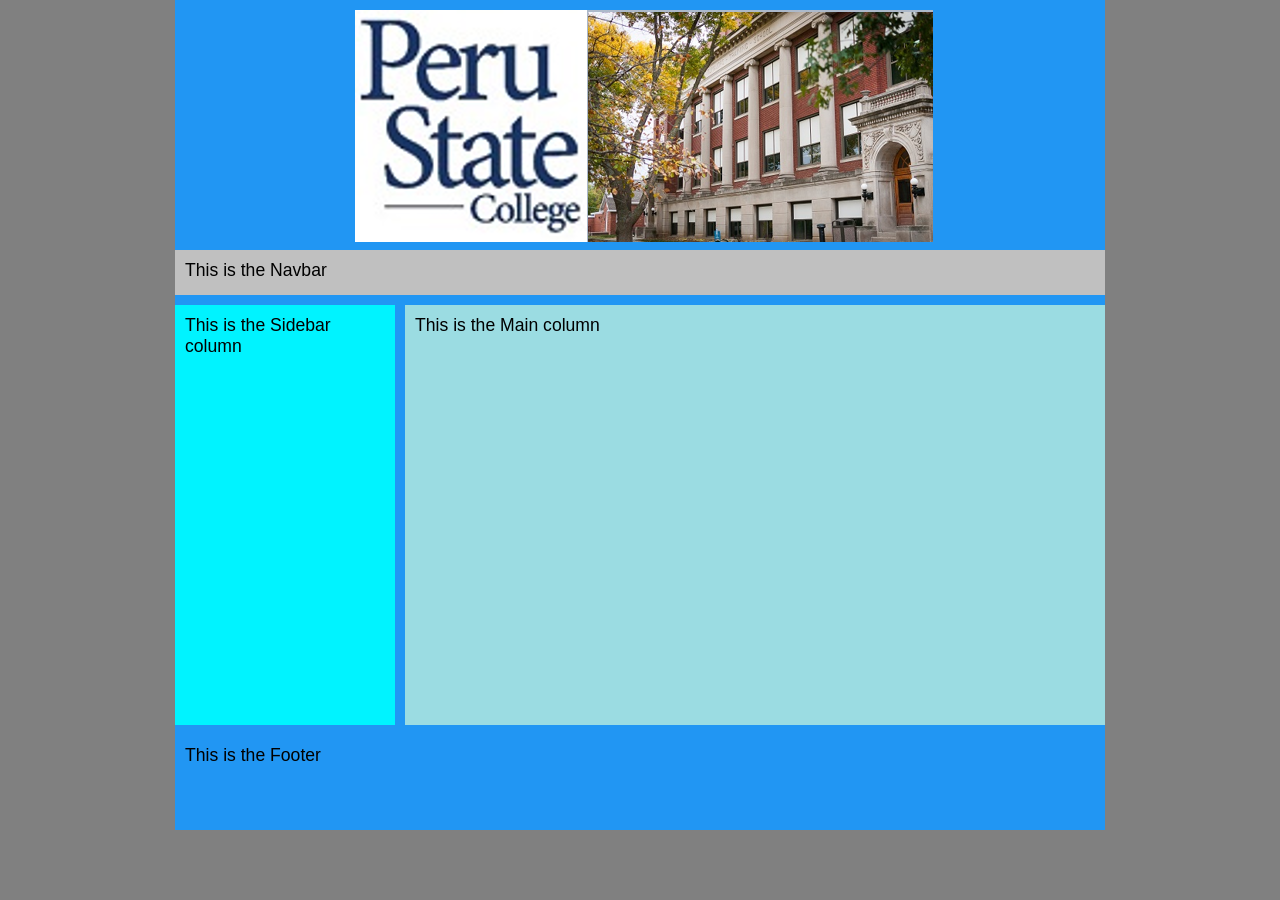
==== index.html @ 9577ecd9 "Add files via upload" ====
<!DOCTYPE html>
<html lang="en">
<head>
<title>Two-Column Fixed Layout</title>
 <meta charset="utf-8" />   
   <link href="styles.css" rel="stylesheet" />

<!--
Provided 2 column fixed layout in CMIS 410 - for educational purposes only
Your Name: 
Today's Date: 

-->
</head>
<body>
<div id="container">
	<div id="header"> 
		<img src="samplelogo.png" alt="sample logo" />
	</div> <!-- header ends here -->
	<div id="navbar"> 
		<p>This is the Navbar</p> 
	</div> <!-- navbar ends here -->
	<div id="sidebar"> 
		<p>This is the Sidebar column</p> 
	</div> <!-- sidebar column ends here -->
	<div id="main"> 
		<p>This is the Main column</p> 
	</div> <!-- main column ends here -->
	<div id="footer"> 
		<p>This is the Footer</p> 
	</div> <!-- footer ends here -->

</div> <!-- container ends here -->



</body>
</html>
---- styles.css ----
@charset "utf-8";
/*
   Sample start files #2 is a 2-column fixed layout provided in CMIS 410
   For educational purposes only
  Name:
	Date:
*/

*	{ padding: 0; 
		margin: 0;
}


body { font-size: 1.1em; 
		font-family: Arial, Helvetica, sans-serif; 
		background-color: gray;
}


#container { width: 930px; 
				border-width: 1px; 
				margin: 0 auto; 
				background-color: #2196f3;
}


#header { width: 910px; 
			margin: 0 0 10px 0; 
			padding: 10px; 
			background-color: #2196f3; 
			height: 220px;
}

#header img {
	padding-left: 170px;
}

#navbar { width: 910px; 
			margin: 0 0 10px 0; 
			padding: 10px; 
			background-color: silver; 
			height: 25px;
}


#sidebar { width: 200px; 
			margin: 0 10px 10px 0; 
			padding: 10px; 
			background-color: #00f3ff; 
			float: left; 
			height: 400px;
}


#main { width: 680px; 
		margin: 0 0 10px 0; 
		padding: 10px; 
		background-color: #9bdce2;
		float: right; 
		height: 400px;
}


#footer { width: 910px; 
			padding: 10px; 
			background-color: #2196f3;; 
			clear: both; 
			height: 75px;
}
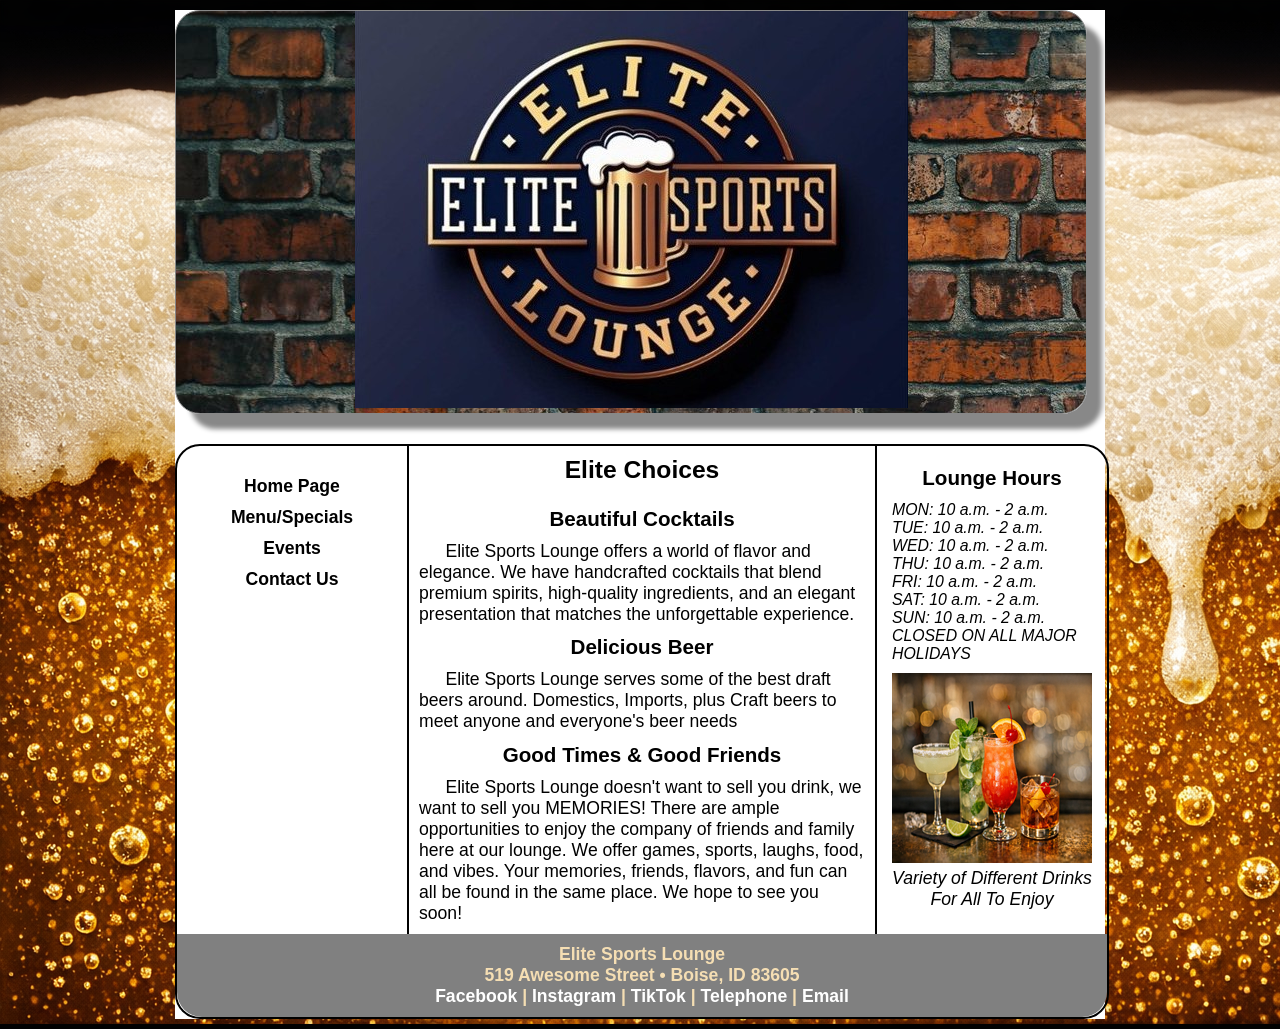
==== commit dad5a1e2: "Add files via upload" ====
--- a/index.html
+++ b/index.html
@@ -1,38 +1,95 @@
 <!DOCTYPE html>
 <html lang="en">
-<head>
-<title>Two-Column Fixed Layout</title>
- <meta charset="utf-8" />   
-   <link href="styles.css" rel="stylesheet" />
+  <head>
+	<!-- 
+		Final Project CMIS 410
+		Author: Heather Floyd
+		Date: April 6, 2026
+		
+		These web pages are for educational purposes only, all content should be considered fictional. 
+	
+	-->
 
-<!--
-Provided 2 column fixed layout in CMIS 410 - for educational purposes only
-Your Name: 
-Today's Date: 
-
--->
-</head>
-<body>
-<div id="container">
-	<div id="header"> 
-		<img src="samplelogo.png" alt="sample logo" />
-	</div> <!-- header ends here -->
-	<div id="navbar"> 
-		<p>This is the Navbar</p> 
-	</div> <!-- navbar ends here -->
-	<div id="sidebar"> 
-		<p>This is the Sidebar column</p> 
-	</div> <!-- sidebar column ends here -->
-	<div id="main"> 
-		<p>This is the Main column</p> 
-	</div> <!-- main column ends here -->
-	<div id="footer"> 
-		<p>This is the Footer</p> 
-	</div> <!-- footer ends here -->
-
-</div> <!-- container ends here -->
+<meta http-equiv = "Content-Type" content = "text/html; charset=utf-8" />
+<title>Elite Sports Lounge</title>
+   <link href="css/styles.css" rel="stylesheet" />
 
 
+</head>
+
+<body>
+
+<div id = "container"> 
+
+<header> 
+
+<a href="index.html"><img src="images/HF_logo.jpg" alt="Elite Sports Lounge Logo"/></a>
+
+</header> 
+
+<div id = "wrapper">
+		 
+<nav> 
+	<ul>
+	  <li><a href = "index.html">Home Page</a></li>
+	  <li><a href = "menu/specials.html">Menu/Specials</a></li>
+	  <li><a href = "events.html">Events</a></li>
+	  <li><a href = "contactus.html">Contact Us</a></li>
+	  <li><a href = "contactus.html"></a></li>
+	  
+	</ul>
+</nav> 
+	 
+<article id = "main"> 
+
+<h2>Elite Choices</h2>
+	
+<h3>Beautiful Cocktails</h3>
+	<p>Elite Sports Lounge offers a world of flavor and elegance. We have handcrafted cocktails that blend premium spirits, high-quality ingredients, and an elegant presentation that matches the unforgettable experience.</p>
+
+<h3>Delicious Beer</h3>
+	<p>Elite Sports Lounge serves some of the best draft beers around. 
+	   Domestics, Imports, plus Craft beers to meet anyone and everyone's beer needs </p>
+
+<h3>Good Times & Good Friends</h3>
+	<p>Elite Sports Lounge doesn't want to sell you drink, we want to sell you MEMORIES! There are ample opportunities to enjoy the company of friends and family here at our lounge. We offer games, sports, laughs, food, and vibes. Your memories, friends, flavors, and fun can all be found in the same place. We hope to see you soon! </p>
+
+</article> <!-- end main -->
+
+<aside> 
+
+<h3>Lounge Hours</h3>
+
+	<p>MON: 10 a.m. - 2 a.m.</p>
+	<p>TUE: 10 a.m. - 2 a.m.</p>
+	<p>WED: 10 a.m. - 2 a.m.</p>
+	<p>THU: 10 a.m. - 2 a.m.</p>
+	<p>FRI: 10 a.m. - 2 a.m.</p>
+	<p>SAT: 10 a.m. - 2 a.m.</p>
+	<p>SUN: 10 a.m. - 2 a.m.</p>
+	<p>CLOSED ON ALL MAJOR HOLIDAYS</p>
+
+<figure>
+  <img src = "images/fixphoto.png" alt = "Group of four different cocktails" />
+
+  <figcaption>
+    Variety of Different Drinks<br />
+    For All To Enjoy
+  </figcaption> 
+</figure>
+
+</aside>   
+
+<footer> 
+
+	<p>Elite Sports Lounge<br />
+	519 Awesome Street &bull; Boise, ID 83605<br />
+	<a href = "https://facebook.com" target="_blank">Facebook</a> | <a href = "https://instagram.com" target="_blank">Instagram</a> | <a href = "https://TikTok.com" target="_blank">TikTok</a> | <a href = "tel:+17014419961">Telephone</a> | <a href = "mailto:ContactMePlease@gmail.com">Email</a></p>
+
+</footer>  
+
+</div> <!-- end wrapper --> 
+</div> <!-- end container -->
 
 </body>
 </html>
--- a/css/styles.css
+++ b/css/styles.css
@@ -0,0 +1,147 @@
+@charset "utf-8";
+/*
+   sample start file for final project - educational use only
+   
+   Author:  Heather Floyd 
+   Date: April 6, 2026    
+   
+  
+
+*/
+
+* {
+    margin: 0; 
+    padding: 0;
+}
+
+body {
+    font-size: 1.1em;
+    font-family: Arial, Helvetica, sans-serif;
+	background-image: url("beerbackground2.png");
+}
+
+#container {
+    width: 930px;
+    border-width: 1px;
+    margin: 0 auto;
+    background-color: white;
+}
+
+
+header {
+    width: 910px;	/* reduced by 20px to accommodate shadow */
+    margin-bottom: 30px;
+    margin-top: 10px;
+    text-align: center;
+    border: 1px solid #888888;
+    box-shadow: 15px 15px 5px 0 #888888;
+    border-radius: 25px; 
+	background-image: url("brickwall.jpg");
+}
+
+nav {
+    width: 200px;
+    margin: 0 5px 0 5px; 
+    padding: 25px 10px 0 10px;
+    float: left;
+    text-align: center;
+}
+
+nav ul {
+    font-weight: bold;
+    list-style: none;
+}
+
+nav ul li a {
+    padding: 5px;
+    color: black;
+    text-decoration: none;
+    display:block;
+}
+
+nav ul li a:hover {
+    background: gray;
+    border-radius: 10px;
+    color: white;
+}
+
+#main {
+    width: 446px;
+    padding: 10px;
+    float: left;
+    color: black;
+    border-left: 2px solid;
+    border-right: 2px solid;    
+    background-image: url(images/ricepaper.jpg); 
+}
+
+#main p {
+    text-indent: 1.5em;
+}
+
+figure{
+    padding-top: 10px;
+    text-align: center;
+}
+
+figcaption {
+    font-style: italic;
+}
+
+aside {
+    width: 200px;
+    margin: 0 5px 0 5px;
+    padding: 10px;
+    float: right;
+}
+
+aside p {
+    font-style: italic;
+    font-size: 0.9em;
+}
+
+h2 {
+    font-size: 1.4em;
+    text-align: center;
+    padding-bottom: 0.5em;
+}
+
+h3 {
+    text-align: center;
+    padding-bottom: 0.5em;
+    padding-top: 0.5em;
+}
+
+footer {
+    width: 910px;
+    margin: 0;
+    padding: 10px;
+    background-color: gray;
+    clear: both;
+    color: wheat;
+    font-weight: bold;
+    text-align: center;
+	border-bottom-left-radius: 25px;
+	border-bottom-right-radius: 25px;
+}
+
+#wrapper {
+    width: 930px;
+    margin-bottom: 10px;
+    border: 2px solid;
+    border-radius: 25px;
+}/* navigation for footer */
+footer a:link {
+    color: white;
+    text-decoration: none;
+}
+
+footer a:visited {
+    color: navy;
+    background-color: grey;
+    text-decoration: none;
+}
+
+footer a:hover {
+    text-decoration: underline;
+}
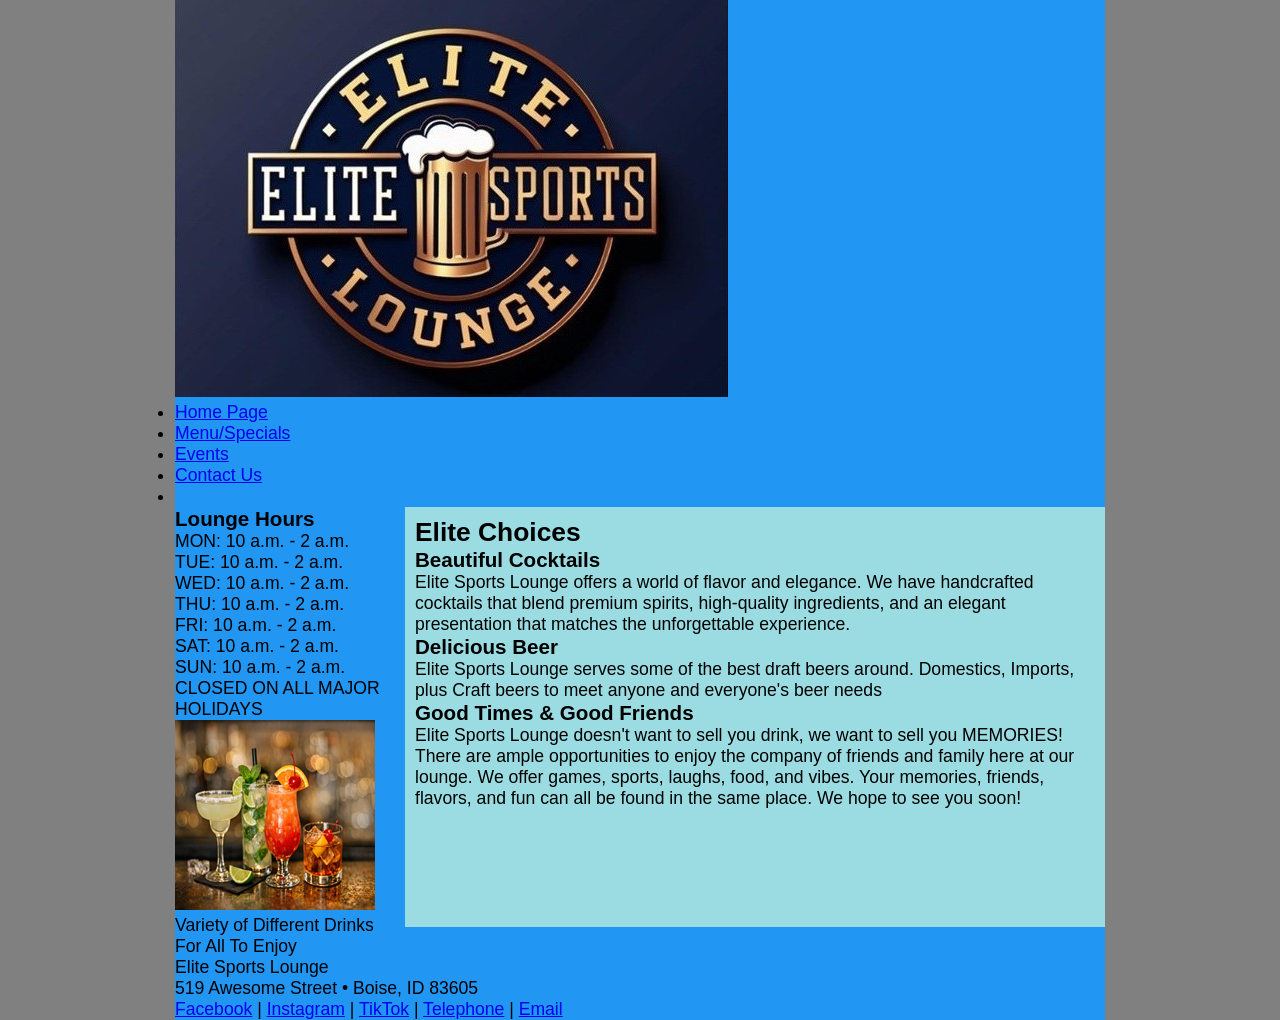
==== commit 552c3ea8: "Add files via upload" ====
--- a/index.html
+++ b/index.html
@@ -12,7 +12,7 @@
 
 <meta http-equiv = "Content-Type" content = "text/html; charset=utf-8" />
 <title>Elite Sports Lounge</title>
-   <link href="css/styles.css" rel="stylesheet" />
+   <link href="../styles.css" rel="stylesheet" />
 
 
 </head>
--- a/styles.css
+++ b/styles.css
@@ -0,0 +1,69 @@
+@charset "utf-8";
+/*
+   Sample start files #2 is a 2-column fixed layout provided in CMIS 410
+   For educational purposes only
+  Name:
+	Date:
+*/
+
+*	{ padding: 0; 
+		margin: 0;
+}
+
+
+body { font-size: 1.1em; 
+		font-family: Arial, Helvetica, sans-serif; 
+		background-color: gray;
+}
+
+
+#container { width: 930px; 
+				border-width: 1px; 
+				margin: 0 auto; 
+				background-color: #2196f3;
+}
+
+
+#header { width: 910px; 
+			margin: 0 0 10px 0; 
+			padding: 10px; 
+			background-color: #2196f3; 
+			height: 220px;
+}
+
+#header img {
+	padding-left: 170px;
+}
+
+#navbar { width: 910px; 
+			margin: 0 0 10px 0; 
+			padding: 10px; 
+			background-color: silver; 
+			height: 25px;
+}
+
+
+#sidebar { width: 200px; 
+			margin: 0 10px 10px 0; 
+			padding: 10px; 
+			background-color: #00f3ff; 
+			float: left; 
+			height: 400px;
+}
+
+
+#main { width: 680px; 
+		margin: 0 0 10px 0; 
+		padding: 10px; 
+		background-color: #9bdce2;
+		float: right; 
+		height: 400px;
+}
+
+
+#footer { width: 910px; 
+			padding: 10px; 
+			background-color: #2196f3;; 
+			clear: both; 
+			height: 75px;
+}
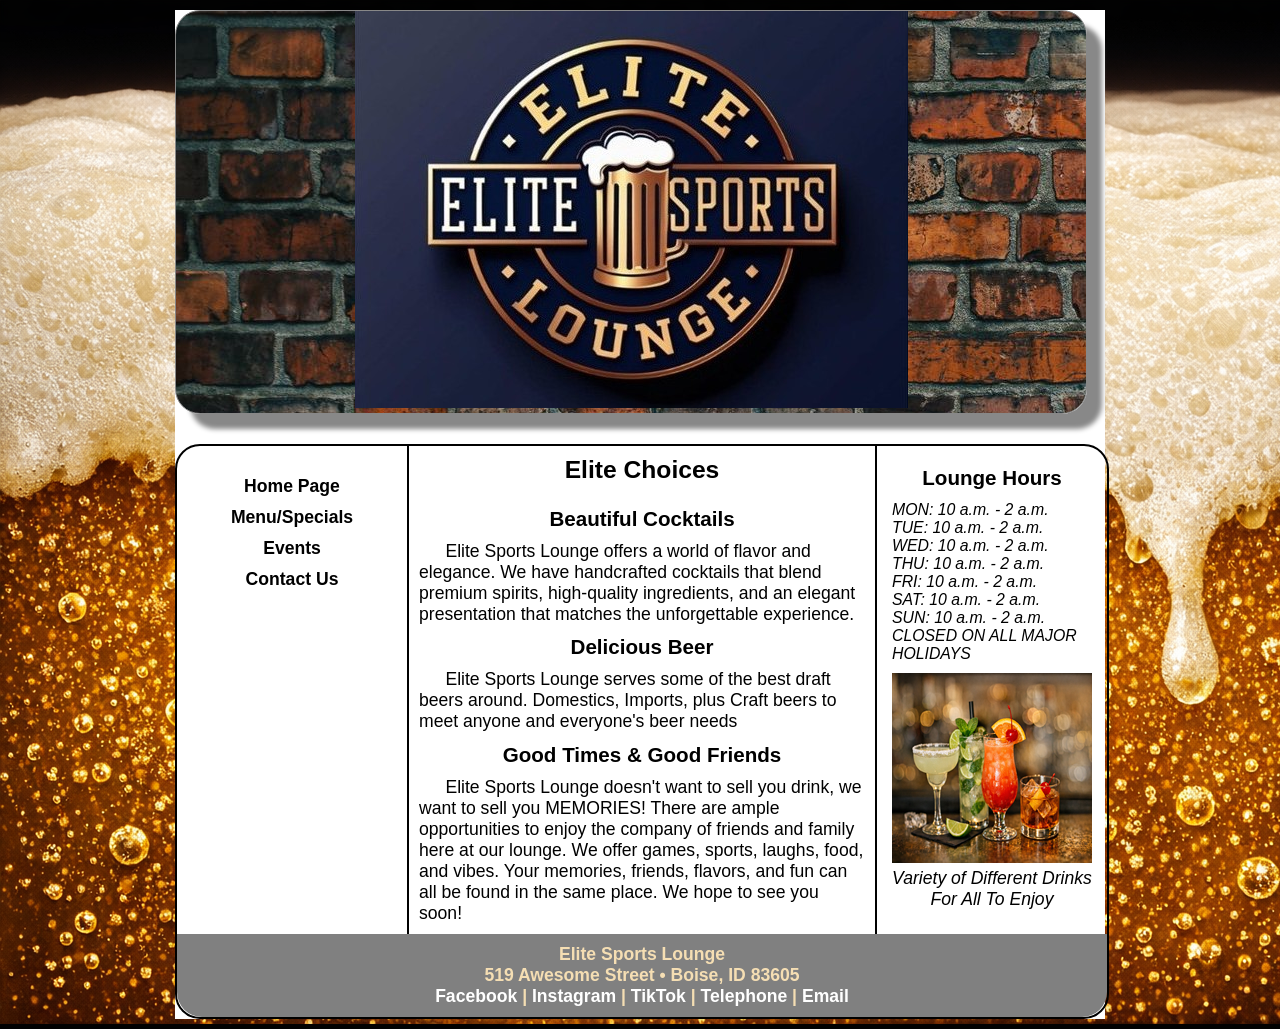
==== commit e93b128f: "Add files via upload" ====
--- a/index.html
+++ b/index.html
@@ -12,7 +12,7 @@
 
 <meta http-equiv = "Content-Type" content = "text/html; charset=utf-8" />
 <title>Elite Sports Lounge</title>
-   <link href="../styles.css" rel="stylesheet" />
+   <link href="css/styles.css" rel="stylesheet" />
 
 
 </head>
--- a/css/styles.css
+++ b/css/styles.css
@@ -0,0 +1,170 @@
+@charset "utf-8";
+/*
+   sample start file for final project - educational use only
+   
+   Author:  Heather Floyd 
+   Date: April 6, 2026    
+   
+  
+
+*/
+
+* {
+    margin: 0; 
+    padding: 0;
+}
+
+body {
+    font-size: 1.1em;
+    font-family: Arial, Helvetica, sans-serif;
+	background-image: url("beerbackground2.png");
+}
+
+#container {
+    width: 930px;
+    border-width: 1px;
+    margin: 0 auto;
+    background-color: white;
+}
+
+
+header {
+    width: 910px;	/* reduced by 20px to accommodate shadow */
+    margin-bottom: 30px;
+    margin-top: 10px;
+    text-align: center;
+    border: 1px solid #888888;
+    box-shadow: 15px 15px 5px 0 #888888;
+    border-radius: 25px; 
+	background-image: url("brickwall.jpg");
+}
+
+nav {
+    width: 200px;
+    margin: 0 5px 0 5px; 
+    padding: 25px 10px 0 10px;
+    float: left;
+    text-align: center;
+}
+
+nav ul {
+    font-weight: bold;
+    list-style: none;
+}
+
+nav ul li a {
+    padding: 5px;
+    color: black;
+    text-decoration: none;
+    display:block;
+}
+
+nav ul li a:hover {
+    background: gray;
+    border-radius: 10px;
+    color: white;
+}
+
+nav img.navimg {
+	width: 100%;
+	border-radius: 10px;
+	margin: 10px 0;
+	
+}
+
+#main {
+    width: 446px;
+    padding: 10px;
+    float: left;
+    color: black;
+    border-left: 2px solid;
+    border-right: 2px solid;    
+    background-image: url(images/ricepaper.jpg); 
+}
+
+#main ul {
+	list-style-type: none;
+	padding: 0;
+}
+
+#main ul li {
+	text-align: center;
+	margin: 5px 0;
+}
+
+#main p {
+    text-indent: 1.5em;
+}
+
+figure{
+    padding-top: 10px;
+    text-align: center;
+}
+
+figcaption {
+    font-style: italic;
+}
+
+aside {
+    width: 200px;
+    margin: 0 5px 0 5px;
+    padding: 10px;
+    float: right;
+}
+
+aside img.asideimg {
+	width: 100%;
+	border-radius: 10px;
+	margin: 10px 0;
+}
+
+aside p {
+    font-style: italic;
+    font-size: 0.9em;
+}
+
+h2 {
+    font-size: 1.4em;
+    text-align: center;
+    padding-bottom: 0.5em;
+}
+
+h3 {
+    text-align: center;
+    padding-bottom: 0.5em;
+    padding-top: 0.5em;
+}
+
+footer {
+    width: 910px;
+    margin: 0;
+    padding: 10px;
+    background-color: gray;
+    clear: both;
+    color: wheat;
+    font-weight: bold;
+    text-align: center;
+	border-bottom-left-radius: 25px;
+	border-bottom-right-radius: 25px;
+}
+
+#wrapper {
+    width: 930px;
+    margin-bottom: 10px;
+    border: 2px solid;
+    border-radius: 25px;
+}/* navigation for footer */
+footer a:link {
+    color: white;
+    text-decoration: none;
+}
+
+footer a:visited {
+    color: navy;
+    background-color: grey;
+    text-decoration: none;
+}
+
+footer a:hover {
+    text-decoration: underline;
+}
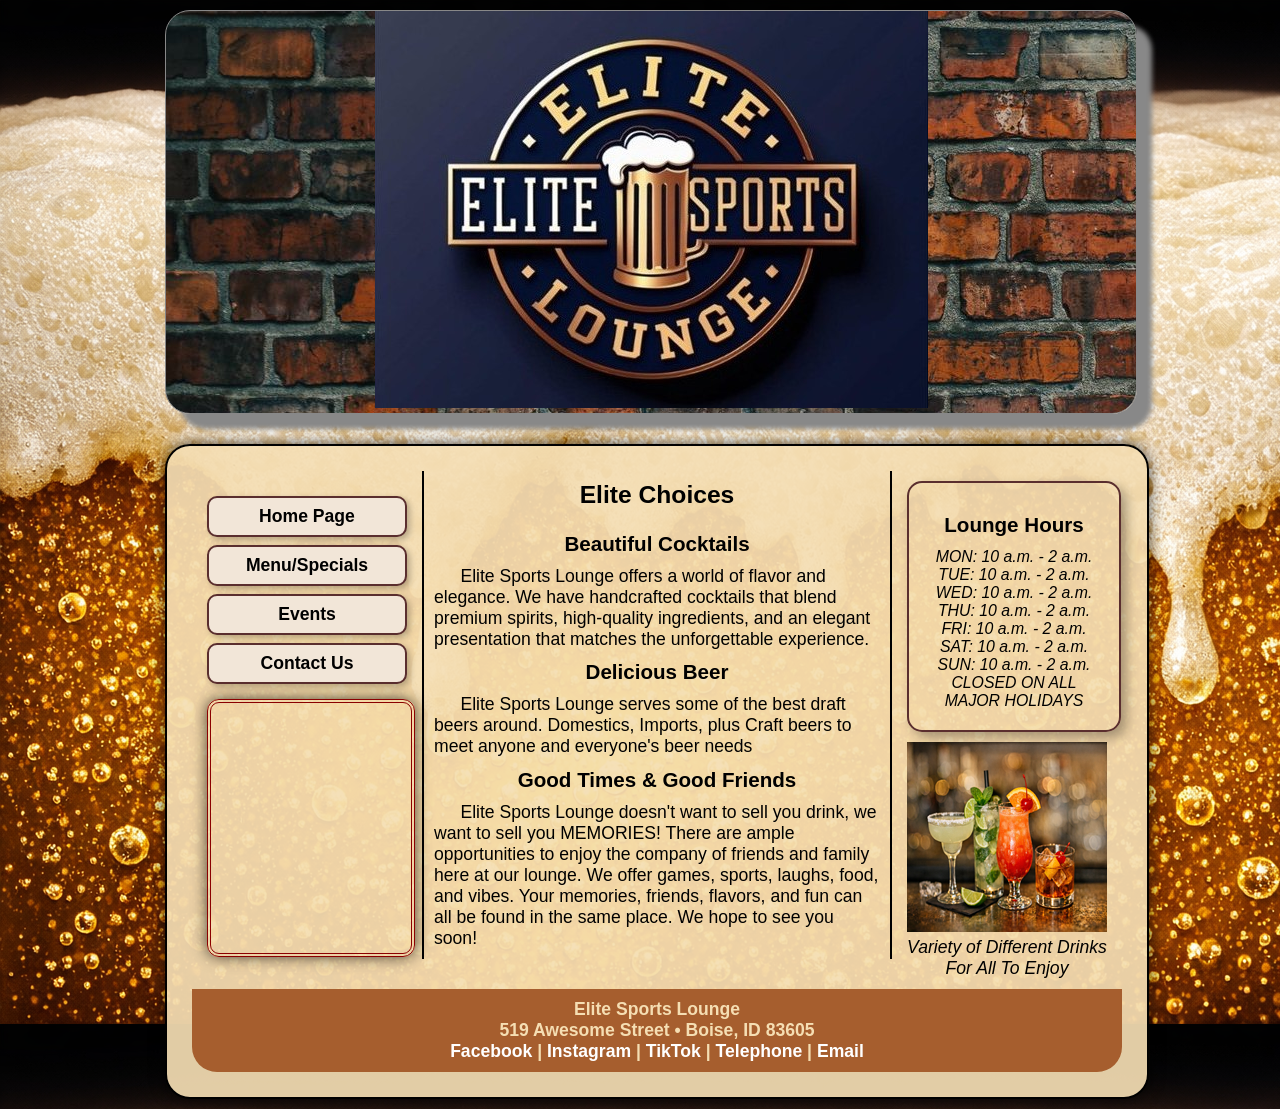
==== commit 559aa276: "Add files via upload" ====
--- a/index.html
+++ b/index.html
@@ -27,18 +27,28 @@
 
 </header> 
 
-<div id = "wrapper">
+<div id="wrapper" class="page-panel">
 		 
 <nav> 
 	<ul>
 	  <li><a href = "index.html">Home Page</a></li>
-	  <li><a href = "menu/specials.html">Menu/Specials</a></li>
+	  <li><a href = "menuspecials.html">Menu/Specials</a></li>
 	  <li><a href = "events.html">Events</a></li>
 	  <li><a href = "contactus.html">Contact Us</a></li>
-	  <li><a href = "contactus.html"></a></li>
-	  
 	</ul>
+	
+	<!--  VIDEO SECTION  -->
+<div class="nav-video-row">
+  <div class="home-video">
+    <video width="200" height="250" autoplay muted loop playsinline>
+        <source src="barpeople.mp4" type="video/mp4">
+        Your browser does not support the video tag.
+    </video>
+</div>
+</div>
 </nav> 
+
+
 	 
 <article id = "main"> 
 
@@ -56,10 +66,10 @@
 
 </article> <!-- end main -->
 
-<aside> 
-
-<h3>Lounge Hours</h3>
-
+<aside>
+ 
+<div id="loungehours">
+	<h3>Lounge Hours</h3>
 	<p>MON: 10 a.m. - 2 a.m.</p>
 	<p>TUE: 10 a.m. - 2 a.m.</p>
 	<p>WED: 10 a.m. - 2 a.m.</p>
@@ -68,6 +78,7 @@
 	<p>SAT: 10 a.m. - 2 a.m.</p>
 	<p>SUN: 10 a.m. - 2 a.m.</p>
 	<p>CLOSED ON ALL MAJOR HOLIDAYS</p>
+	</div>
 
 <figure>
   <img src = "images/fixphoto.png" alt = "Group of four different cocktails" />
--- a/css/styles.css
+++ b/css/styles.css
@@ -21,15 +21,15 @@
 }
 
 #container {
-    width: 930px;
+    width: 950px;
     border-width: 1px;
     margin: 0 auto;
-    background-color: white;
+    background-color: url("beerbackground2.png");
 }
 
 
 header {
-    width: 910px;	/* reduced by 20px to accommodate shadow */
+    width: 970px;	/* reduced by 20px to accommodate shadow */
     margin-bottom: 30px;
     margin-top: 10px;
     text-align: center;
@@ -53,17 +53,26 @@
 }
 
 nav ul li a {
-    padding: 5px;
+    padding: 8px;
     color: black;
     text-decoration: none;
-    display:block;
-}
-
+    display: block;
+    background-color: #f2e6d8; /* warm beige */
+    border: 2px solid #5a2e2e; /* brick red border */
+    border-radius: 10px;
+    margin-bottom: 8px;
+    font-weight: bold;
+    box-shadow: 3px 3px 6px rgba(0,0,0,0.25); /* soft shadow */
+}
+
+/* Hover effect */
 nav ul li a:hover {
-    background: gray;
-    border-radius: 10px;
-    color: white;
-}
+    background-color: #ffe9c6; /* warm amber highlight */
+    color: #5a2e2e; /* brick text */
+    transform: scale(1.03);
+    transition: 0.2s ease-in-out;
+}
+
 
 nav img.navimg {
 	width: 100%;
@@ -79,7 +88,6 @@
     color: black;
     border-left: 2px solid;
     border-right: 2px solid;    
-    background-image: url(images/ricepaper.jpg); 
 }
 
 #main ul {
@@ -109,7 +117,7 @@
     width: 200px;
     margin: 0 5px 0 5px;
     padding: 10px;
-    float: right;
+    float: right;	
 }
 
 aside img.asideimg {
@@ -139,7 +147,7 @@
     width: 910px;
     margin: 0;
     padding: 10px;
-    background-color: gray;
+    background-color: #A65E2E;
     clear: both;
     color: wheat;
     font-weight: bold;
@@ -154,6 +162,7 @@
     border: 2px solid;
     border-radius: 25px;
 }/* navigation for footer */
+
 footer a:link {
     color: white;
     text-decoration: none;
@@ -168,3 +177,241 @@
 footer a:hover {
     text-decoration: underline;
 }
+
+/* ===== MENU TABLE STYLES (Brick Wall Theme) ===== */
+.menutable {
+  width: 90%;
+  margin: 0 auto 25px auto;
+  border-collapse: collapse;
+  font-size: 1.1em;
+  background-color: #f2e6d8;
+  border: 2px solid #5a2e2e;
+  border-radius: 10px;
+  overflow: hidden;
+}
+
+.menutable th {
+  background-color: #5a2e2e;
+  color: white;
+  padding: 12px;
+  text-align: left;
+  font-size: 1.2em;
+}
+
+.menutable td {
+  padding: 10px 12px;
+  border-bottom: 1px solid #d1c1b3;
+}
+
+.menutable tr:nth-child(even) {
+  background-color: #f8f1e8;
+}
+
+/* ===== HOVER EFFECT ===== */
+.menutable tr:hover {
+  background-color: #ffe9c6;
+  cursor: pointer;
+}
+
+/* ===== EVENTS PAGE STYLES ===== */
+
+/* ===== MATCHED WEEKLY CALENDAR STYLE ===== */
+
+.week-calendar {
+  display: grid;
+  grid-template-columns: repeat(2, 1fr);
+  gap: 20px;
+  width: 90%;
+  margin: 0 auto 25px auto;
+}
+
+.day {
+  background-color: #f2e6d8; /* warm beige like menu tables */
+  border: 3px double #5a2e2e; /* brick red double border */
+  border-radius: 15px;
+  padding: 18px;
+  box-shadow: 6px 6px 12px rgba(0,0,0,0.3); /* same shadow style */
+  position: relative;
+  transition: 0.25s ease-in-out;
+}
+
+.day::after {
+  content: "";
+  position: absolute;
+  inset: 0;
+  border-radius: 15px;
+  box-shadow: inset 0 0 12px rgba(90,46,46,0.4); /* inner glow like menu */
+  pointer-events: none;
+}
+
+.day h3 {
+  color: #5a2e2e; /* brick red */
+  margin-bottom: 10px;
+  text-align: center;
+  font-size: 1.3em;
+  text-shadow: 1px 1px 1px #ffffff;
+}
+
+.day p {
+  margin: 6px 0;
+  color: #3b1f1f;
+  text-align: center;
+  font-weight: bold;
+  font-size: 1.05em;
+}
+
+/* Hover effect */
+.day:hover {
+  background-color: #ffe9c6; /* warm amber highlight */
+  transform: scale(1.03);
+  cursor: pointer;
+}
+
+/* Icons */
+.day p.pool::before {
+  content: "🎱 ";
+}
+
+.day p.darts::before {
+  content: "🎯 ";
+}
+
+.day p.tourney::before {
+  content: "🏆 ";
+}
+
+#loungehours {
+    background-image: url('images/brickwallheader.png'); /* same brick as header */
+    background-size: cover;
+    background-repeat: no-repeat;
+    padding: 20px;
+    border: 2px double #5a2e2e; /* brick red border */
+    border-radius: 15px;
+    color: black;
+    box-shadow: 6px 6px 12px rgba(0,0,0,0.3);
+    margin: 0 auto;
+    width: 85%;
+	text-align: center;
+}
+
+.contact-form {
+    display: flex;
+    flex-direction: column;
+    gap: 12px;
+    background-color: rgba(43, 21, 10, 0.85); /* warm brick overlay */
+    padding: 25px;
+    border: 3px double #8b0000; /* brick-red double border */
+    border-radius: 10px;
+    box-shadow: 0 0 15px rgba(0,0,0,0.7);
+    max-width: 600px;
+    margin: 30px auto;
+    color: #f5deb3; /* warm beige text */
+    font-family: 'Segoe UI', sans-serif;
+}
+
+.contact-form label {
+    font-weight: bold;
+    color: #f5deb3;
+}
+
+.contact-form input,
+.contact-form textarea {
+    padding: 10px;
+    border: 2px solid #8b0000;
+    border-radius: 5px;
+    background-color: rgba(255, 255, 255, 0.9);
+    font-size: 1rem;
+}
+
+.contact-form button {
+    background-color: #8b0000;
+    color: #fff;
+    padding: 12px;
+    border: none;
+    border-radius: 5px;
+    font-size: 1.1rem;
+    cursor: pointer;
+    box-shadow: 0 0 8px rgba(0,0,0,0.5);
+    transition: background-color 0.3s ease, transform 0.2s ease;
+}
+
+.contact-form button:hover {
+    background-color: #b30000;
+    transform: scale(1.05);
+}
+
+.reviews-panel {
+    background-color: white;
+    border: 3px double #8b0000; /* brick-red border */
+    border-radius: 10px;
+    padding: 30px;
+    margin: 30px auto;
+    max-width: 800px;
+    box-shadow: 0 0 15px rgba(0,0,0,0.7);
+}
+
+.review {
+    margin-bottom: 40px;
+}
+
+.review-text {
+    font-size: 1.1rem;
+    color: #2b150a; /* dark warm brown */
+    font-style: italic;
+}
+
+.review-author {
+    text-align: right;
+    font-weight: bold;
+    color: #8b0000;
+}
+
+.page-panel {
+    background-color: rgba(245, 222, 179, 0.92); /* cream beige */
+    border: 3px double #8b0000;
+    border-radius: 12px;
+    padding: 25px;
+    margin: 20px auto;
+    max-width: 1000px; /* matches your header width visually */
+    box-shadow: 0 0 15px rgba(0,0,0,0.7);
+}
+
+.reviews-section {
+    text-align: center;
+    margin-bottom: 40px;
+}
+
+.review-item {
+    background: rgba(43, 21, 10, 0.85); /* deep bar brown */
+    border: 3px double #8b0000;         /* brick red border */
+    border-radius: 12px;
+    padding: 18px 20px;
+    margin: 20px auto;
+    max-width: 700px;
+    color: #f5deb3;                     /* warm wheat text */
+    font-size: 1.1rem;
+    box-shadow: 0 0 15px rgba(0,0,0,0.7);
+}
+
+.home-video {
+   text-align: center;
+   margin: 15px auto;
+}
+
+.home-video video {
+    border: 4px double #8b0000;
+    border-radius: 12px;
+    box-shadow: 0 0 15px rgba(0,0,0,0.7);
+	object-fit: cover;
+}
+
+.nav-video-row {
+    width: 100%;
+    display: block;
+    text-align: center;
+    margin-top: 10px;
+    margin-bottom: 20px;
+    clear: both;   /* ⭐ THIS restores the 3-pane layout */
+}
+
+
